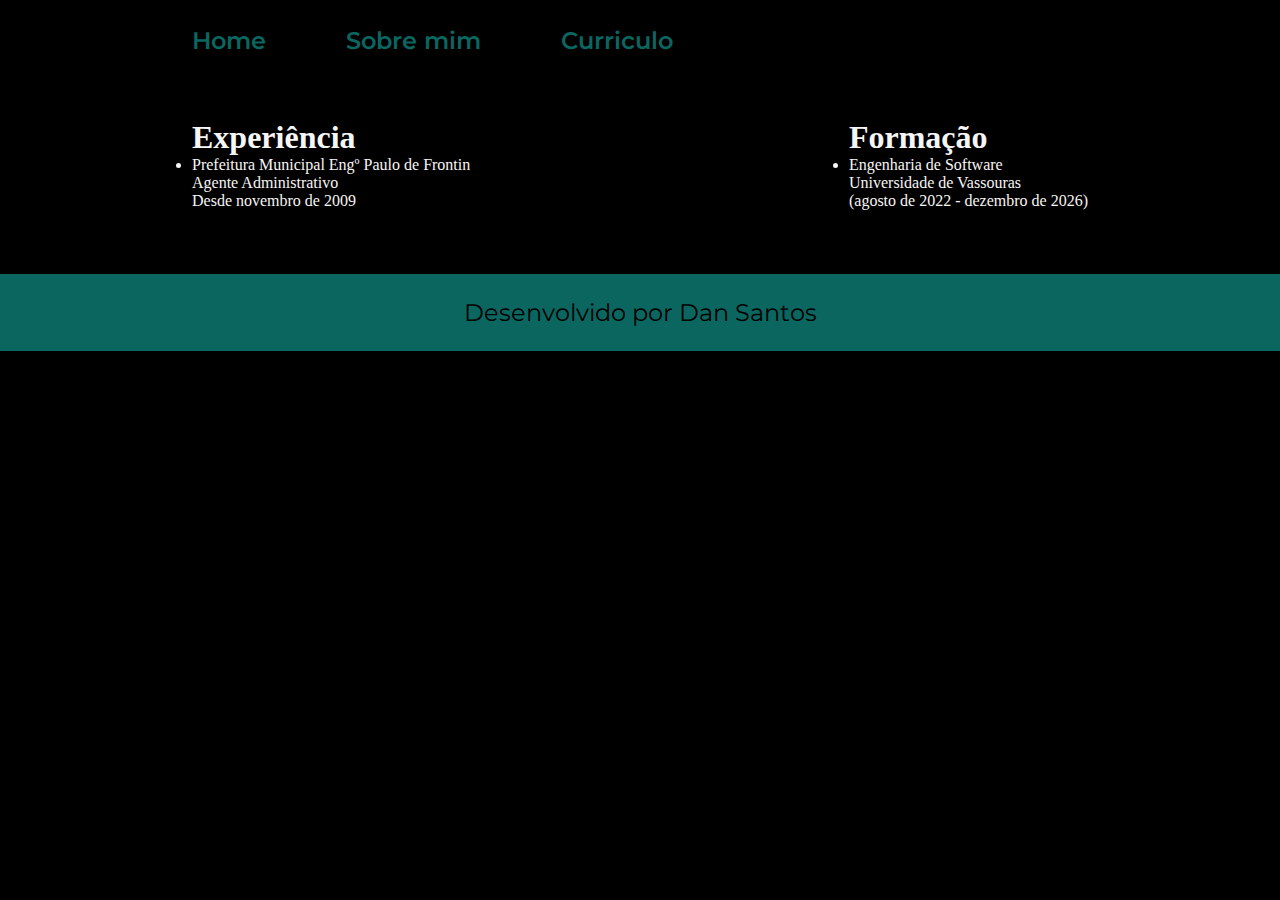
==== curriculo.html @ 9324a957 "add novas páginas" ====
<!DOCTYPE html>
<html lang="pt-br">
<head>
    <meta charset="UTF-8">
    <meta http-equiv="X-UA-Compatible" content="IE=edge">
    <meta name="viewport" content="width=device-width, initial-scale=1.0">
    <title>Curriculo</title>
    <link rel="stylesheet" href="/style/css.css">
</head>
<body>
    <header class="cabecalho">
        <nav class="cabecalho__menu">
            <a href="index.html" class="cabecalho__menu__links">Home</a>
            <a href="sobremim.html" class="cabecalho__menu__links">Sobre mim</a>
            <a href="curriculo.html" class="cabecalho__menu__links">Curriculo</a>
          </nav>
    </header>
    <main class="apresentacao">
        <section class="apresentacao__curriculo">
            <h1>Experiência</h1>

            <ul>
                <li class="lista">
                    Prefeitura Municipal Engº Paulo de Frontin
                    <p>Agente Administrativo</p>
                    <p>Desde novembro de 2009</p>
                </li>
            </ul>
        </section>
        <section class="apresentacao__formacao">
            <h1>Formação</h1>

            <ul>
                <li class="lista">
                    <p>Engenharia de Software</p>
                    <p>Universidade de Vassouras</p>
                    <p>(agosto de 2022 - dezembro de 2026)</p>
                </li>
            </ul>
        </section>
    </main>
    <footer class="rodape">
        <p>Desenvolvido por Dan Santos</p>
    </footer>
</body>
</html>
---- style/css.css ----
@import url('https://fonts.googleapis.com/css2?family=Montserrat:wght@600&display=swap');

*{
    margin: 0;
    padding: 0;
}

body{
    box-sizing: border-box;
    background-color: #000000;
    color: #F6F6F6;
}

.cabecalho{
    padding: 2% 0% 0% 15%;
}

.cabecalho__menu{
    display: flex;
    gap: 80px;
}
.cabecalho__menu__links{
    font-family: 'Montserrat', sans-serif;
    font-size: 24px;
    font-weight: 600;
    color:#0b6660;
    text-decoration: none;
}


.apresentacao{
    padding: 05% 15%;
    display: flex;
    align-items: center;
    justify-content: space-between;
}
.apresentacao__conteudo{
    width: 615px;
    display: flex;
    flex-direction: column;
    gap: 40px;
   
}

.apresentacao_conteudo_titulo{
    font-size: 36px;
    font-family: 'Krona One', sans-serif;
}

.apresentacao_conteudo_texto{
    font-size: 24px;
    font-family: 'Montserrat', sans-serif;
}

.titulo-destaque{
    color: #0b6660;
}

.apresentacao__links{
    display: flex;
    flex-direction: column;
    align-items: center;
    justify-content:space-between;
    gap: 32px;
}

.apresentacao__links__subtitulo{
    font-family: 'krona One', sans-serif;
    font-weight: 400;
    font-size: 24px;
}
.apresentacao_links_botao{
    display: flex;
    justify-content: center;
    gap: 16px;
    width: 378px;
    text-align: center;
    border: 2px solid #0b6660;
    border-radius: 8px;
    font-size: 24px;
    font-weight: 600;
    padding: 21.5px 0;
    text-decoration: none;
    color: #F6F6F6;
    font-family:'Montserrat', sans-serif;
}

.imagem{
    border-radius: 600px;
    width: 280px;
    align-self:flex-start
}

.apresentacao_links_botao:hover{
    background-color: #272727;
}

.rodape{
    padding: 24px;
    color: #000000;
    background-color: #0b6660;
    text-align: center;
    font-family:'Montserrat', sans-serif;
    font-size: 24px;
    font-weight: 400;
}
 .lista{
    list-style-type: disc;
 }
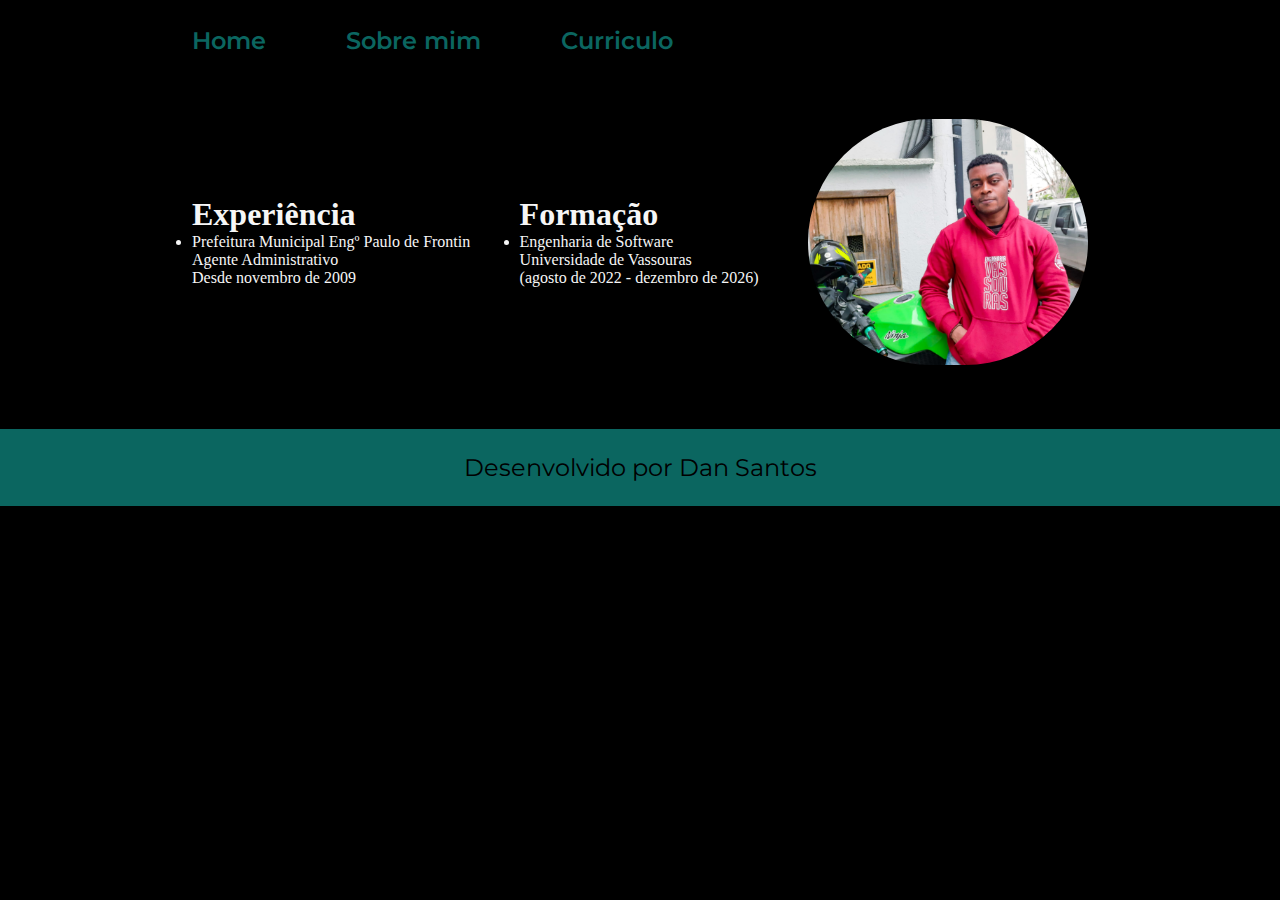
==== commit 36ff5d82: "." ====
--- a/curriculo.html
+++ b/curriculo.html
@@ -17,8 +17,7 @@
     </header>
     <main class="apresentacao">
         <section class="apresentacao__curriculo">
-            <h1>Experiência</h1>
-
+            <h1 class="apresentacao__conteudo__titulo">Experiência</h1>
             <ul>
                 <li class="lista">
                     Prefeitura Municipal Engº Paulo de Frontin
@@ -27,9 +26,8 @@
                 </li>
             </ul>
         </section>
-        <section class="apresentacao__formacao">
-            <h1>Formação</h1>
-
+        <section class="apresentacao__curriculo">
+            <h1 class="apresentacao__conteudo__titulo">Formação</h1>
             <ul>
                 <li class="lista">
                     <p>Engenharia de Software</p>
@@ -38,6 +36,7 @@
                 </li>
             </ul>
         </section>
+        <img class="imagem" src="/Imagens/photo_me.jpeg" alt="Foto pessoal">
     </main>
     <footer class="rodape">
         <p>Desenvolvido por Dan Santos</p>
--- a/style/css.css
+++ b/style/css.css
@@ -107,3 +107,8 @@
  .lista{
     list-style-type: disc;
  }
+
+ .apresentacao__curriculo{
+    display: flex;
+    flex-direction: column;
+ }
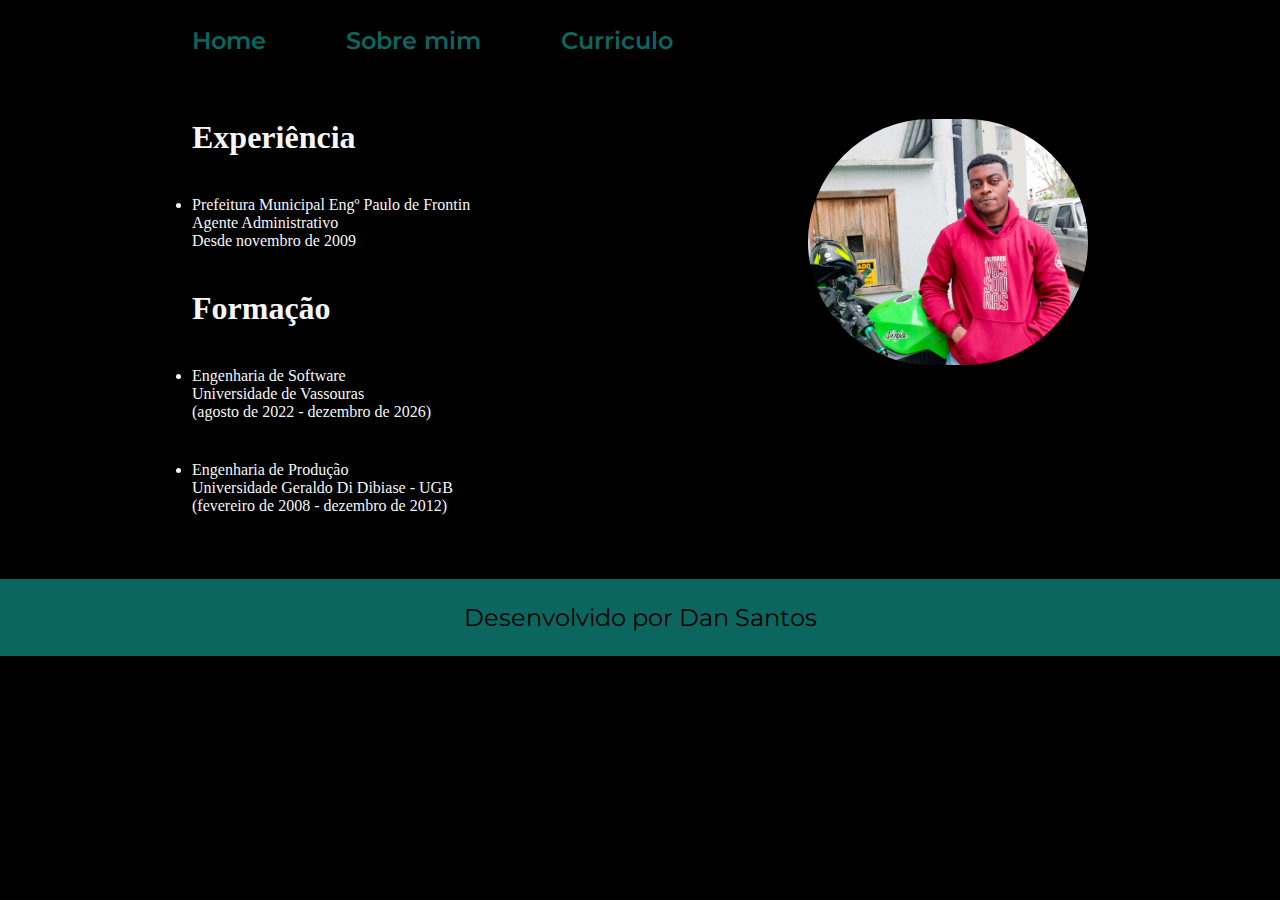
==== commit 554208c9: "sobre mim e curriculo" ====
--- a/curriculo.html
+++ b/curriculo.html
@@ -16,23 +16,28 @@
           </nav>
     </header>
     <main class="apresentacao">
-        <section class="apresentacao__curriculo">
+        <section class="apresentacao__conteudo">
             <h1 class="apresentacao__conteudo__titulo">Experiência</h1>
-            <ul>
+            <ul class="apresentacao__conteudo__texto">
                 <li class="lista">
                     Prefeitura Municipal Engº Paulo de Frontin
                     <p>Agente Administrativo</p>
                     <p>Desde novembro de 2009</p>
                 </li>
             </ul>
-        </section>
-        <section class="apresentacao__curriculo">
-            <h1 class="apresentacao__conteudo__titulo">Formação</h1>
-            <ul>
+                <h1 class="apresentacao__conteudo__titulo">Formação</h1>
+            <ul class="apresentacao__conteudo__texto">
                 <li class="lista">
                     <p>Engenharia de Software</p>
                     <p>Universidade de Vassouras</p>
                     <p>(agosto de 2022 - dezembro de 2026)</p>
+                </li>
+            </ul>
+            <ul class="apresentacao__conteudo__texto">
+                <li class="lista">
+                    <p>Engenharia de Produção</p>
+                    <p>Universidade Geraldo Di Dibiase - UGB</p>
+                    <p>(fevereiro de 2008 - dezembro de 2012)</p>
                 </li>
             </ul>
         </section>
--- a/style/css.css
+++ b/style/css.css
@@ -88,7 +88,8 @@
 .imagem{
     border-radius: 600px;
     width: 280px;
-    align-self:flex-start
+    align-self: flex-start;
+       
 }
 
 .apresentacao_links_botao:hover{
@@ -106,6 +107,7 @@
 }
  .lista{
     list-style-type: disc;
+    
  }
 
  .apresentacao__curriculo{
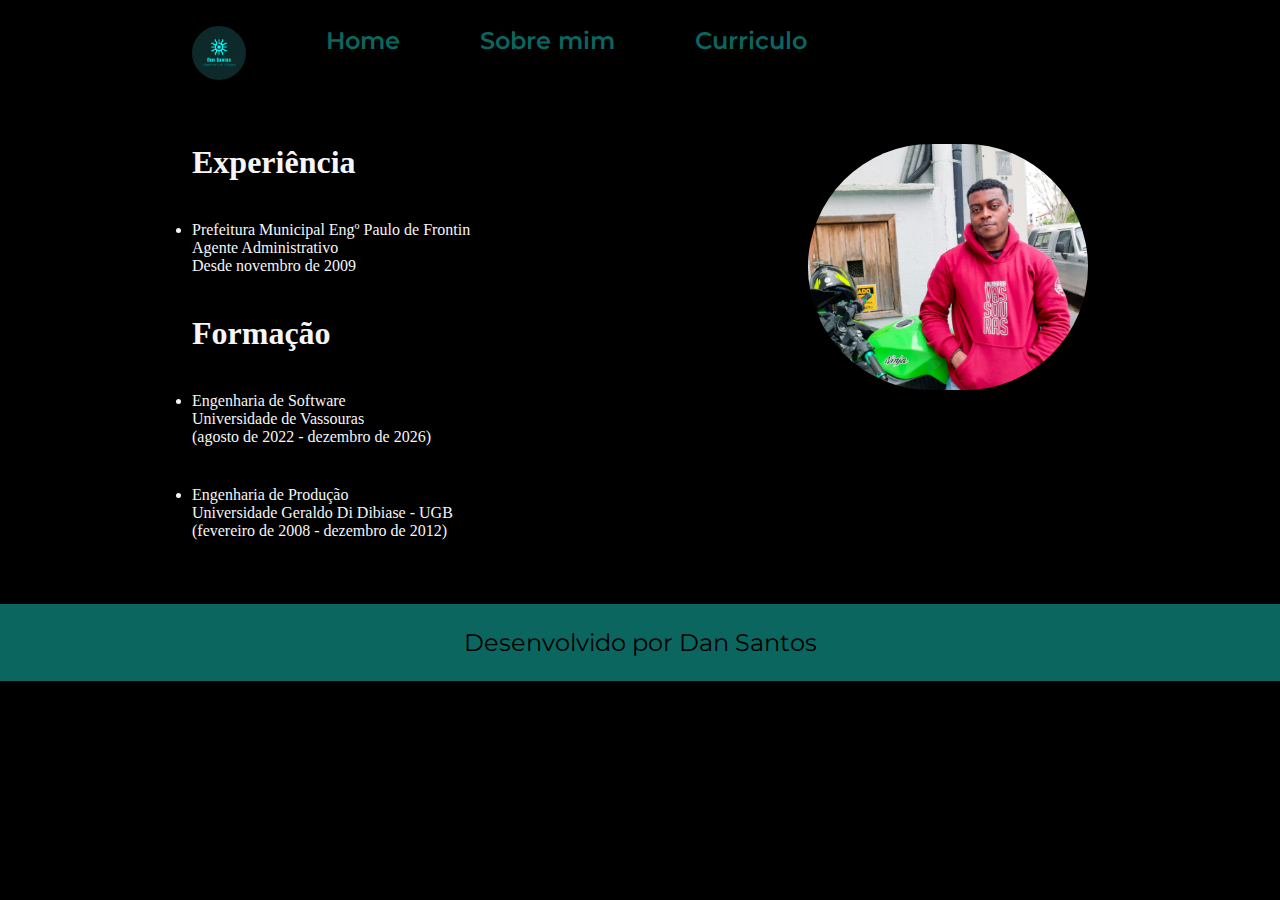
==== commit c07d1201: "logo e classes" ====
--- a/curriculo.html
+++ b/curriculo.html
@@ -10,6 +10,7 @@
 <body>
     <header class="cabecalho">
         <nav class="cabecalho__menu">
+            <img class="imagem_logo" src="/Imagens/DanSantos.png" alt="Personal Logo">
             <a href="index.html" class="cabecalho__menu__links">Home</a>
             <a href="sobremim.html" class="cabecalho__menu__links">Sobre mim</a>
             <a href="curriculo.html" class="cabecalho__menu__links">Curriculo</a>
--- a/style/css.css
+++ b/style/css.css
@@ -1,4 +1,15 @@
 @import url('https://fonts.googleapis.com/css2?family=Montserrat:wght@600&display=swap');
+
+:root{
+    --cor-primaria: #000000;
+    --cor-segundaria:#F6F6F6;
+    --cor-terciaria:#0b6660;
+    --cor-hover:#272727;
+
+    --font-primaria:'krona One', sans-serif;
+    --font-secundaria:'Montserrat', sans-serif;
+
+}
 
 *{
     margin: 0;
@@ -7,8 +18,16 @@
 
 body{
     box-sizing: border-box;
-    background-color: #000000;
-    color: #F6F6F6;
+    background-color:var(--cor-primaria);
+    color:var(--cor-segundaria);
+}
+
+.imagem_logo{
+    border-radius: 600px;
+    width: 5%;
+    height: 5%;
+    align-self: start;
+   
 }
 
 .cabecalho{
@@ -20,11 +39,11 @@
     gap: 80px;
 }
 .cabecalho__menu__links{
-    font-family: 'Montserrat', sans-serif;
+    font-family: var(--font-secundaria);
     font-size: 24px;
-    font-weight: 600;
-    color:#0b6660;
-    text-decoration: none;
+    font-weight:600;
+    color:var(--cor-terciaria);
+    text-decoration:none;
 }
 
 
@@ -44,16 +63,16 @@
 
 .apresentacao_conteudo_titulo{
     font-size: 36px;
-    font-family: 'Krona One', sans-serif;
+    font-family: var(--font-primaria);
 }
 
 .apresentacao_conteudo_texto{
     font-size: 24px;
-    font-family: 'Montserrat', sans-serif;
+    font-family: var(--font-secundaria);
 }
 
 .titulo-destaque{
-    color: #0b6660;
+    color: var(--cor-terciaria);
 }
 
 .apresentacao__links{
@@ -65,7 +84,7 @@
 }
 
 .apresentacao__links__subtitulo{
-    font-family: 'krona One', sans-serif;
+    font-family: var(--font-primaria);
     font-weight: 400;
     font-size: 24px;
 }
@@ -75,33 +94,32 @@
     gap: 16px;
     width: 378px;
     text-align: center;
-    border: 2px solid #0b6660;
+    border: 2px solid var(--cor-terciaria);
     border-radius: 8px;
     font-size: 24px;
     font-weight: 600;
     padding: 21.5px 0;
     text-decoration: none;
-    color: #F6F6F6;
-    font-family:'Montserrat', sans-serif;
+    color: var(--cor-segundaria);
+    font-family:var(--font-secundaria);
 }
 
 .imagem{
     border-radius: 600px;
     width: 280px;
-    align-self: flex-start;
-       
+    align-self: flex-start;       
 }
 
 .apresentacao_links_botao:hover{
-    background-color: #272727;
+    background-color: var(--cor-hover);
 }
 
 .rodape{
     padding: 24px;
-    color: #000000;
-    background-color: #0b6660;
+    color: var(--cor-primaria);
+    background-color: var(--cor-terciaria);
     text-align: center;
-    font-family:'Montserrat', sans-serif;
+    font-family:var(--font-secundaria);
     font-size: 24px;
     font-weight: 400;
 }
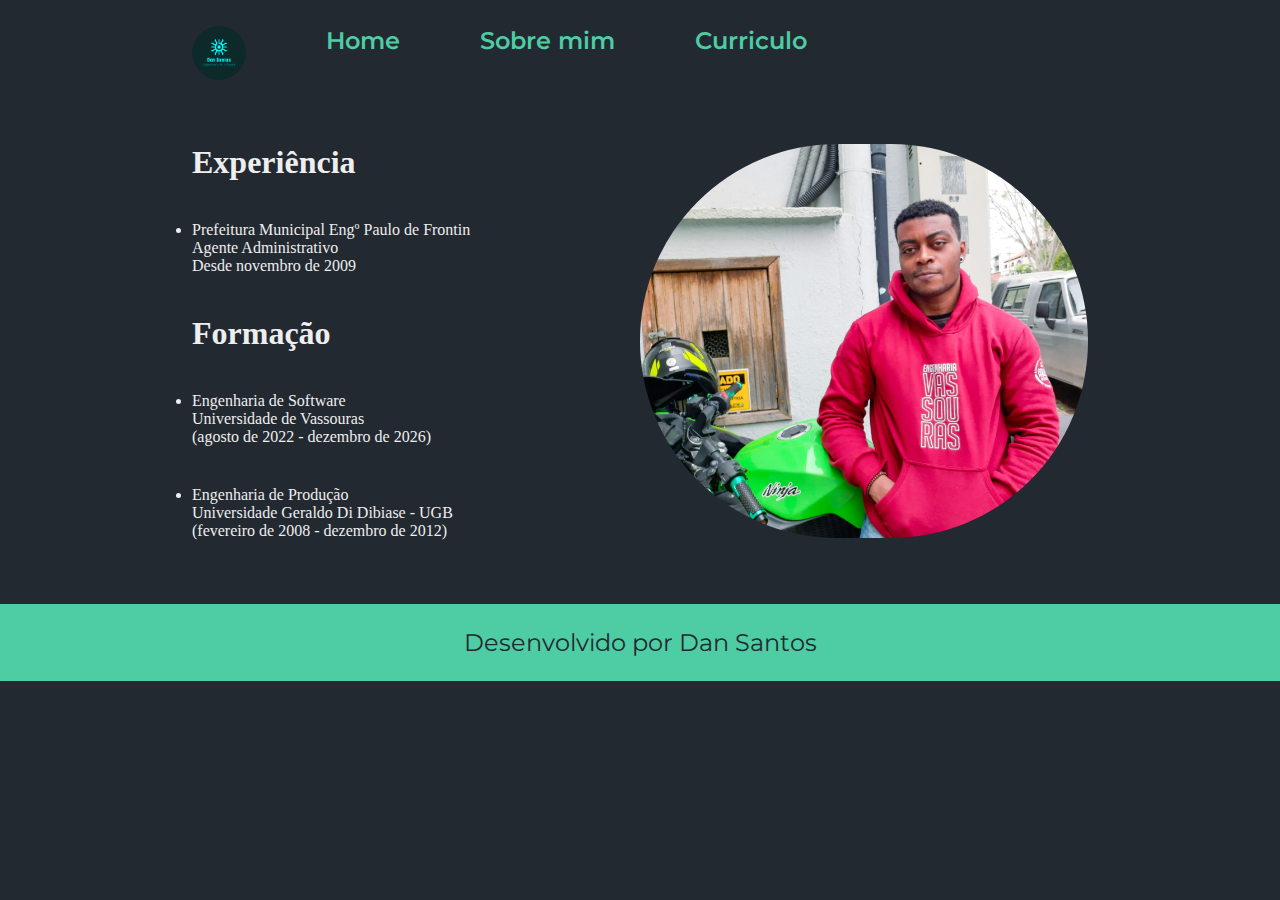
==== commit adfb8a83: "responsividade" ====
--- a/curriculo.html
+++ b/curriculo.html
@@ -42,7 +42,7 @@
                 </li>
             </ul>
         </section>
-        <img class="imagem" src="/Imagens/photo_me.jpeg" alt="Foto pessoal">
+        <img class = "apresentacao__imagem" src="/Imagens/photo_me.jpeg" alt="Foto pessoal">
     </main>
     <footer class="rodape">
         <p>Desenvolvido por Dan Santos</p>
--- a/style/css.css
+++ b/style/css.css
@@ -1,10 +1,10 @@
 @import url('https://fonts.googleapis.com/css2?family=Montserrat:wght@600&display=swap');
 
 :root{
-    --cor-primaria: #000000;
-    --cor-segundaria:#F6F6F6;
-    --cor-terciaria:#0b6660;
-    --cor-hover:#272727;
+    --cor-primaria: #232931;
+    --cor-segundaria:#EEEEEE;
+    --cor-terciaria:#4ECCA3;
+    --cor-hover:#393E46;
 
     --font-primaria:'krona One', sans-serif;
     --font-secundaria:'Montserrat', sans-serif;
@@ -40,7 +40,7 @@
 }
 .cabecalho__menu__links{
     font-family: var(--font-secundaria);
-    font-size: 24px;
+    font-size: 1.5rem;
     font-weight:600;
     color:var(--cor-terciaria);
     text-decoration:none;
@@ -54,7 +54,7 @@
     justify-content: space-between;
 }
 .apresentacao__conteudo{
-    width: 615px;
+    width: 50%;
     display: flex;
     flex-direction: column;
     gap: 40px;
@@ -62,12 +62,12 @@
 }
 
 .apresentacao_conteudo_titulo{
-    font-size: 36px;
+    font-size: 2.25rem;
     font-family: var(--font-primaria);
 }
 
 .apresentacao_conteudo_texto{
-    font-size: 24px;
+    font-size: 1.5rem;
     font-family: var(--font-secundaria);
 }
 
@@ -86,17 +86,17 @@
 .apresentacao__links__subtitulo{
     font-family: var(--font-primaria);
     font-weight: 400;
-    font-size: 24px;
+    font-size: 1.5rem;
 }
 .apresentacao_links_botao{
     display: flex;
     justify-content: center;
     gap: 16px;
-    width: 378px;
+    width: 50%;
     text-align: center;
     border: 2px solid var(--cor-terciaria);
     border-radius: 8px;
-    font-size: 24px;
+    font-size: 1.5rem;
     font-weight: 600;
     padding: 21.5px 0;
     text-decoration: none;
@@ -104,14 +104,24 @@
     font-family:var(--font-secundaria);
 }
 
-.imagem{
+.apresentacao_links_botao:hover{
+    background-color: var(--cor-hover);
+}
+
+.apresentacao__imagem{
     border-radius: 600px;
-    width: 280px;
+    width: 50%;
     align-self: flex-start;       
 }
 
-.apresentacao_links_botao:hover{
-    background-color: var(--cor-hover);
+.lista{
+   list-style-type: disc;
+   
+}
+
+.apresentacao__curriculo{
+   display: flex;
+   flex-direction: column;
 }
 
 .rodape{
@@ -120,15 +130,6 @@
     background-color: var(--cor-terciaria);
     text-align: center;
     font-family:var(--font-secundaria);
-    font-size: 24px;
+    font-size: 1.5rem;
     font-weight: 400;
-}
- .lista{
-    list-style-type: disc;
-    
- }
-
- .apresentacao__curriculo{
-    display: flex;
-    flex-direction: column;
- }
+}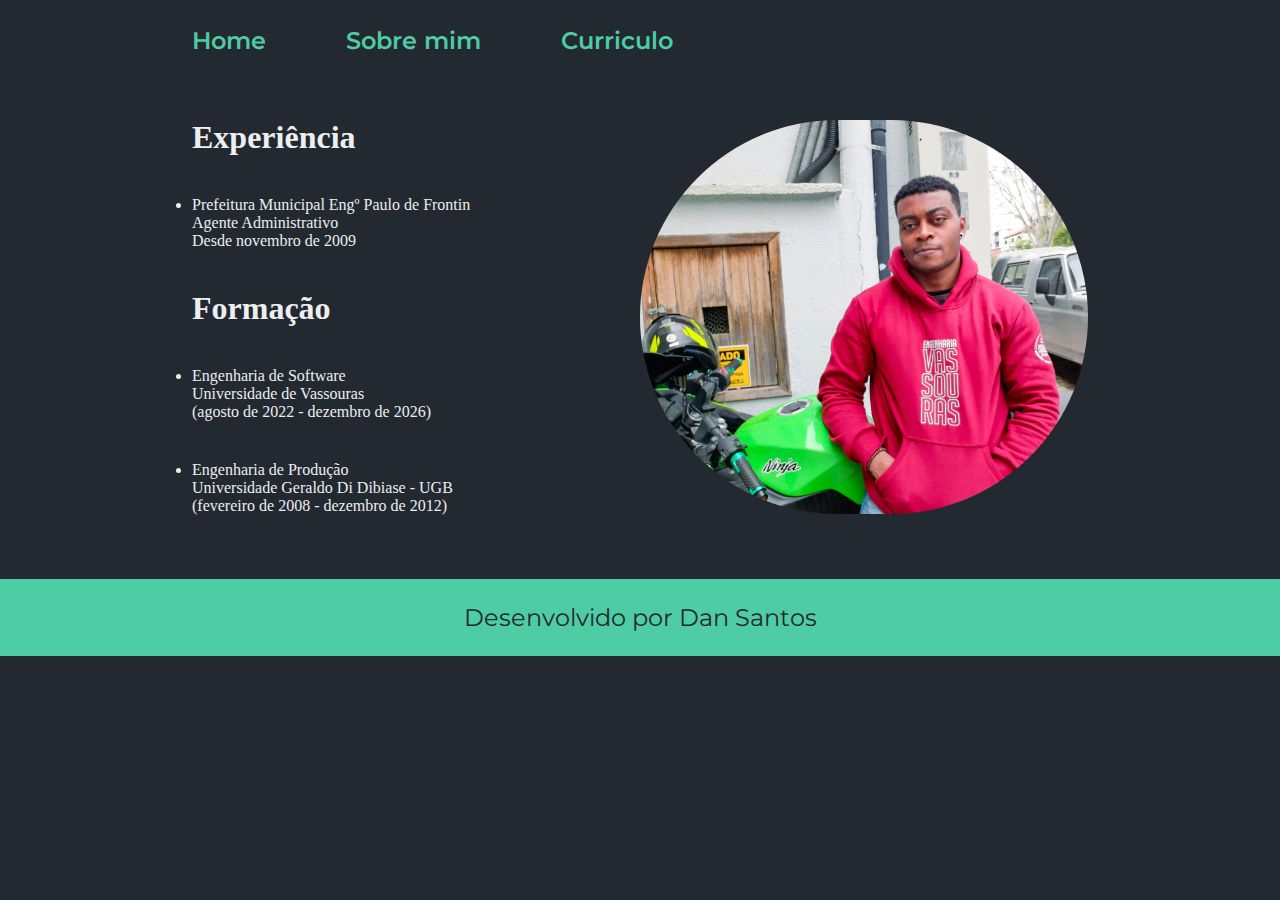
==== commit 6a7e4822: "retira logo" ====
--- a/curriculo.html
+++ b/curriculo.html
@@ -10,7 +10,6 @@
 <body>
     <header class="cabecalho">
         <nav class="cabecalho__menu">
-            <img class="imagem_logo" src="/Imagens/DanSantos.png" alt="Personal Logo">
             <a href="index.html" class="cabecalho__menu__links">Home</a>
             <a href="sobremim.html" class="cabecalho__menu__links">Sobre mim</a>
             <a href="curriculo.html" class="cabecalho__menu__links">Curriculo</a>
--- a/style/css.css
+++ b/style/css.css
@@ -8,7 +8,6 @@
 
     --font-primaria:'krona One', sans-serif;
     --font-secundaria:'Montserrat', sans-serif;
-
 }
 
 *{
@@ -22,13 +21,6 @@
     color:var(--cor-segundaria);
 }
 
-.imagem_logo{
-    border-radius: 600px;
-    width: 5%;
-    height: 5%;
-    align-self: start;
-   
-}
 
 .cabecalho{
     padding: 2% 0% 0% 15%;
@@ -37,6 +29,7 @@
 .cabecalho__menu{
     display: flex;
     gap: 80px;
+    
 }
 .cabecalho__menu__links{
     font-family: var(--font-secundaria);
@@ -46,12 +39,12 @@
     text-decoration:none;
 }
 
-
 .apresentacao{
     padding: 05% 15%;
     display: flex;
     align-items: center;
     justify-content: space-between;
+    gap: 82px;
 }
 .apresentacao__conteudo{
     width: 50%;
@@ -111,7 +104,7 @@
 .apresentacao__imagem{
     border-radius: 600px;
     width: 50%;
-    align-self: flex-start;       
+          
 }
 
 .lista{
@@ -132,4 +125,27 @@
     font-family:var(--font-secundaria);
     font-size: 1.5rem;
     font-weight: 400;
+}
+
+@media (max-width: 1200px){
+
+    .imagem_logo{
+        width: 2%;
+              
+    }
+    .cabecalho{
+        padding: 5%;
+    }
+    .cabecalho__menu{
+        justify-content: center;
+        font-size: 0.5rem;
+        flex-wrap: wrap;
+    }
+    .apresentacao{
+        flex-direction: column-reverse;
+        padding: 5%;
+    }
+    .apresentacao__conteudo{
+        width: auto;
+    }
 }